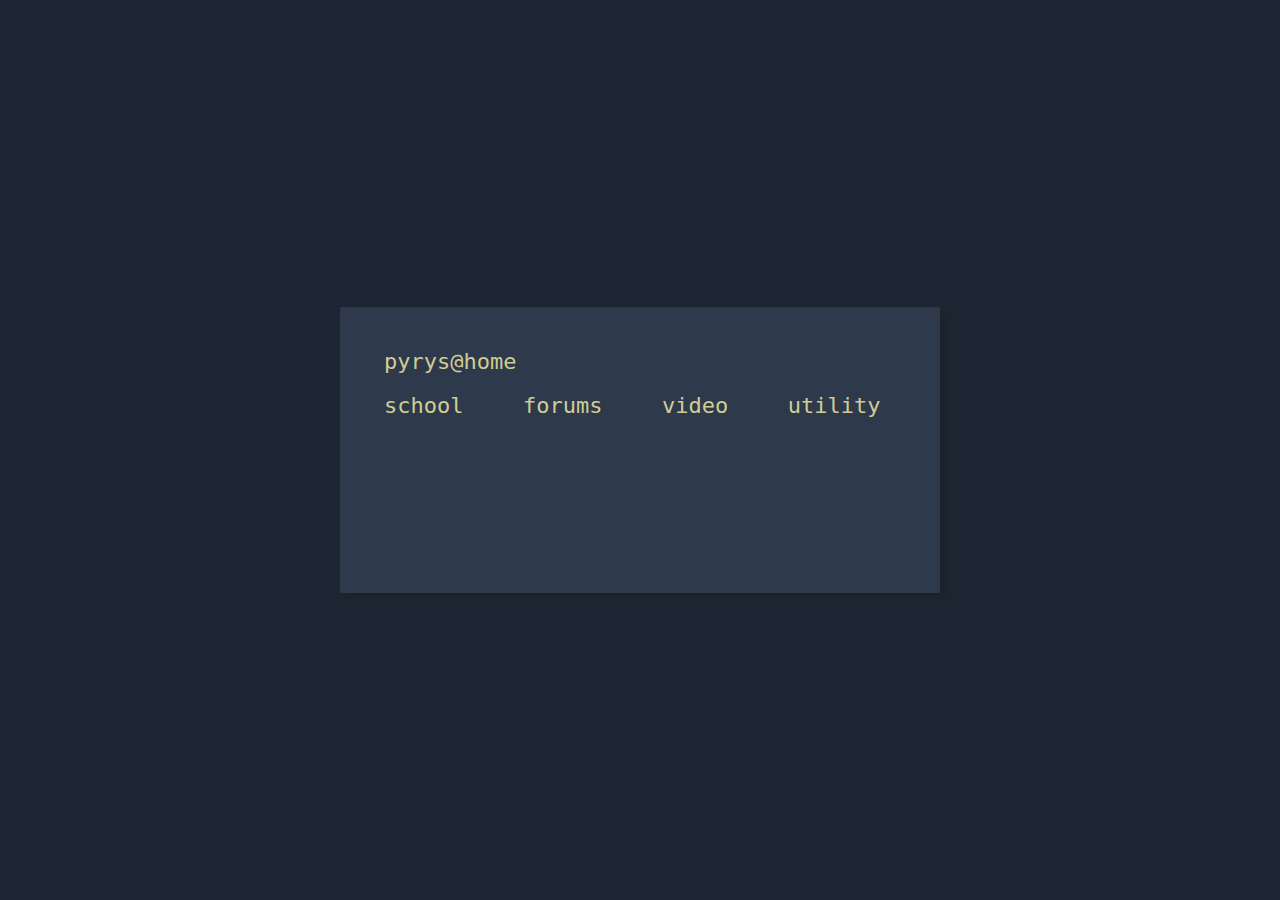
==== seconditeration/index.html @ aa1f5f3b "Animations and image" ====
<!DOCTYPE html>
<html>
<head>
    <link rel="stylesheet" href="style.css">
</head>

<body>
        <p><span>pyrys@home</span></p>
            <nav>
            <ul>
                <p><span>school</span></p>
                <div class="dropdown-content">
                    <li><a href="https://moodle.lut.fi/my/">moodle</a></li>
                    <li><a href="https://sisu.lut.fi/student/login">sisu</a></li>
                    <li><a href="https://outlook.office365.com/mail/inbox">outlook</a></li>
                </div>
            </ul>
            <ul>
                <p><span>forums</span></p>
                <div class="dropdown-content">
                    <li><a href="https://www.reddit.com/">reddit</a></li>
                    <li><a href="https://boards.4channel.org/g/catalog">/g/</a></li>
                    <li><a href="https://boards.4chan.org/wg/catalog">/wg/</a></li>
                </div>

            </ul>
            <ul>
                <p><span>video</span></p>
                <div class="dropdown-content">
                    <li><a href="https://www.youtube.com/feed/subscriptions">youtube</a></li>
                    <li><a href="https://www.netflix.com/browse">netflix</a></li>
                    <li><a href="https://www.twitch.tv">twitch</a></li>
                </div>
            </ul>
            <ul>
                <p><span>utility</span></p>
                <div class="dropdown-content">
                    <li><a href="https://mail.google.com/mail/u/0/#inbox">gmail</a></li>
                    <li><a href="https://worldathletics.org/stats-zone">athletics</a></li>
                    <li><a href="https://www.kilpailukalenteri.fi/">kisat</a></li>
                </div>
            </ul>
        </nav>

            
        <!--SEARCHBAR 
            <p><span>&gt; 
        <div id="searchbar">
            <form method="GET" action="https://duckduckgo.com/"> 
              <div class="tb">
                <div class="td">
                    <input autofocus
                        name="q"
                        type="search"
                        placeholder="Search">
                </div>  
              </div>
            </form>
          </div>
        <div id="searchbar">
            <form action="https://duckduckgo.com/" method="GET">
                
                
            </form>
        </div>
    </span></p> -->
    
</body>
</html>
---- seconditeration/style.css ----
body{
    border-radius: 2px;
    box-shadow: 1px 1px 6px #1b1e2087;
    color: #c5c8c6;
    display: flex;
    flex-direction: column;
    min-height: 15ch;
    min-width: 40vw;
    padding: 2em;
    background-color: #2f394c;
    font: 22px/1 "Inconsolata", monospace;
    box-shadow: 5px 5px 6px #1b1e2087;
}

html{
    height: 100%;
    display: flex;
    align-items: center;
    justify-content: center;
    background-color: #1f2633;
}
    

.item {
    width: 10em;
}

p {
    margin: 0;
  }

  p span {
    color: #D0CD94;
  }
  a {
    color: inherit;
    text-decoration: none;
  }
  a:focus,
  a:hover {
    font-weight: bold;
  }

  ul {
    list-style-type: none;
    margin: 0;
    padding: 0;
  }

  nav {
    column-gap: 2em;
    display: grid;
    grid-template-columns: auto auto auto auto;
    padding: 1em 0;
  } 
  
  /* Dropdown Content (Hidden by Default) */
.dropdown-content {
  display: none;
  position: absolute;
  background-color: #f1f1f1;
  min-width: 160px;
  box-shadow: 0px 8px 16px 0px rgba(0,0,0,0.2);
  z-index: 1;
}
/* 
  li:last-child {
    margin: 0 0 1em;
  }
  form{
    background-color: #2f394c;
  }

  .searchbar{
      display: table;
      width: 100%;
  }
  
  .td{
      display: table-cell;
      vertical-align: middle;
  }
  .tb{
      display: table;
      width: 100%;
  }
  
  .td{
      display: table-cell;
      vertical-align: middle;
  }
  
  input{
      color: #fff;
      font-family: Nunito;
      padding: 0;
      margin: 0;
      border: 0;
      background-color: transparent;
  }
  
  #searchbar{
      background-color: #c5c8c6;
      border-radius: 20px;
      
  }form
  {
      height: 96px;
  }
  
  input[type="text"]
  {
      width: 100%;
      height: 96px;
      font-size: 60px;
      line-height: 1;
  }
   */
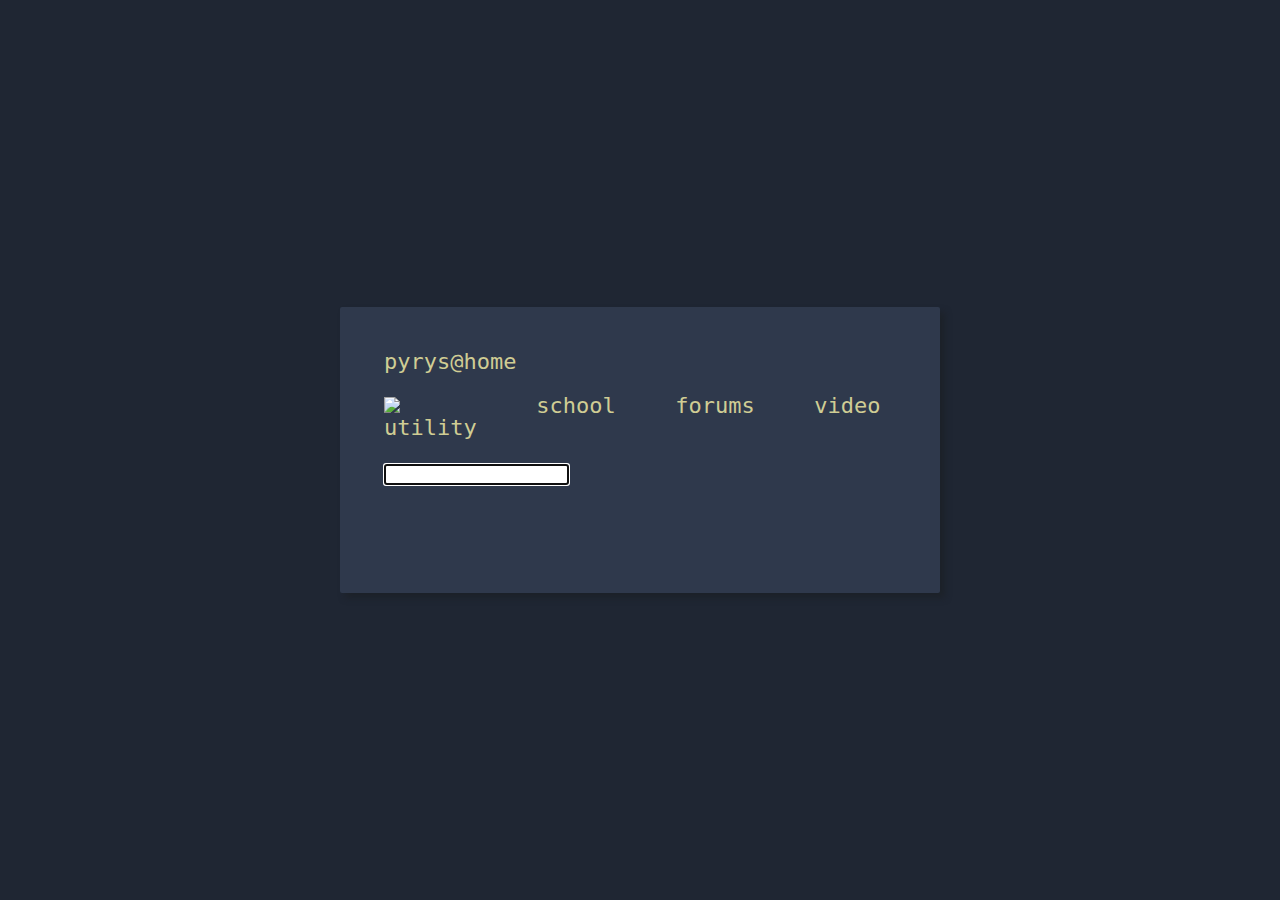
==== commit 4bb65271: "new dude" ====
--- a/seconditeration/index.html
+++ b/seconditeration/index.html
@@ -6,64 +6,104 @@
 
 <body>
         <p><span>pyrys@home</span></p>
+        
             <nav>
-            <ul>
-                <p><span>school</span></p>
-                <div class="dropdown-content">
-                    <li><a href="https://moodle.lut.fi/my/">moodle</a></li>
-                    <li><a href="https://sisu.lut.fi/student/login">sisu</a></li>
-                    <li><a href="https://outlook.office365.com/mail/inbox">outlook</a></li>
-                </div>
-            </ul>
-            <ul>
-                <p><span>forums</span></p>
-                <div class="dropdown-content">
-                    <li><a href="https://www.reddit.com/">reddit</a></li>
-                    <li><a href="https://boards.4channel.org/g/catalog">/g/</a></li>
-                    <li><a href="https://boards.4chan.org/wg/catalog">/wg/</a></li>
-                </div>
+                <ul>
+                    <div class=image> 
+                      <img src="src/castle.png">
+                    </div>
+                </ul>
+                <ul>
+                    <div class="dropdownbox">
+                        <div class="dropdown">
+                            <p><span>school</span></p>
+                            <div class="dropdown-content">
+                                <li><a href="https://moodle.lut.fi/my/">moodle</a></li>
+                                <li><a href="https://sisu.lut.fi/student/login">sisu</a></li>
+                                <li><a href="https://outlook.office365.com/mail/inbox">outlook</a></li>
+                                <div class="gifgirl">
+                                    <img src="src/goku.gif">
+                                </div>
+                            </div>
+                        </div>
+                    </div>
+                </ul>
+                <ul>
+                    <div class="dropdownbox">
+                       
+                        <div class="dropdown">
+                            
+                            <p><span>forums</span></p>
+                            <div class="dropdown-content">
+                                
+                                <li><a href="https://www.reddit.com/">reddit</a></li>
+                                <li><a href="https://boards.4channel.org/g/catalog">/g/</a></li>
+                                <li><a href="https://boards.4chan.org/wg/catalog">/wg/</a></li>
+                                <div class="gifgirl">
+                                    <img src="src/tyty.gif">
+                                </div>
+                            </div>
+                        </div></div>
+                    </div>
+                </ul>
+                <ul>
+                    <div class="dropdownbox">
+                        <div class="dropdown">
+                            <p><span>video</span></p>
+                            <div class="dropdown-content">
+                                <li><a href="https://www.youtube.com/feed/subscriptions">youtube</a></li>
+                                <li><a href="https://www.netflix.com/browse">netflix</a></li>
+                                <li><a href="https://www.twitch.tv">twitch</a></li>
+                                <div class="gifgirl">
+                                    <img src="src/aot.gif">
+                                </div>
+                            </div>
+                        </div>
+                    </div>
+                </ul>
+                <ul>
+                    <div class="dropdownbox">
+                        <div class="dropdown">
+                            <p><span>utility</span></p>
+                            <div class="dropdown-content">
+                                <li><a href="https://mail.google.com/mail/u/0/#inbox">gmail</a></li>
+                                <li><a href="https://worldathletics.org/stats-zone">athletics</a></li>
+                                <li><a href="https://www.kilpailukalenteri.fi/">kisat</a></li>
+                                <li><a href="https://github.com/">github</a></li>
+                                <div class="gifgirl">
+                                    <img src="src/tanssi.gif">
+                                </div>
+                            </div>
+                        </div>
+                    </div>
+                </ul>
+        </nav>
+  
+        <script src="http://www.google.com/jsapi" type="text/javascript"></script>
 
-            </ul>
-            <ul>
-                <p><span>video</span></p>
-                <div class="dropdown-content">
-                    <li><a href="https://www.youtube.com/feed/subscriptions">youtube</a></li>
-                    <li><a href="https://www.netflix.com/browse">netflix</a></li>
-                    <li><a href="https://www.twitch.tv">twitch</a></li>
-                </div>
-            </ul>
-            <ul>
-                <p><span>utility</span></p>
-                <div class="dropdown-content">
-                    <li><a href="https://mail.google.com/mail/u/0/#inbox">gmail</a></li>
-                    <li><a href="https://worldathletics.org/stats-zone">athletics</a></li>
-                    <li><a href="https://www.kilpailukalenteri.fi/">kisat</a></li>
-                </div>
-            </ul>
-        </nav>
+        <script type="text/javascript">
+            google.load('search', '1');
+        
+            google.setOnLoadCallback(function(){
+                google.search.CustomSearchControl.attachAutoCompletion(
+                    '5b3c307f5ece7296c',
+                    document.getElementById('search-field'),
+                    'search-form');
+            });
+        </script>
 
-            
-        <!--SEARCHBAR 
-            <p><span>&gt; 
-        <div id="searchbar">
-            <form method="GET" action="https://duckduckgo.com/"> 
-              <div class="tb">
-                <div class="td">
-                    <input autofocus
-                        name="q"
-                        type="search"
-                        placeholder="Search">
-                </div>  
-              </div>
-            </form>
-          </div>
-        <div id="searchbar">
-            <form action="https://duckduckgo.com/" method="GET">
-                
-                
-            </form>
+        <div class="search">
+            <form id="search-form" action="https://www.google.com/search?q=" method="GET">
+                <input autofocus
+                        id="search-field"
+                       name="q"
+                       type="search"
+                       placeholder=""
+                       autocomplete="off">
+              </form>
         </div>
-    </span></p> -->
+
     
+        
 </body>
 </html>